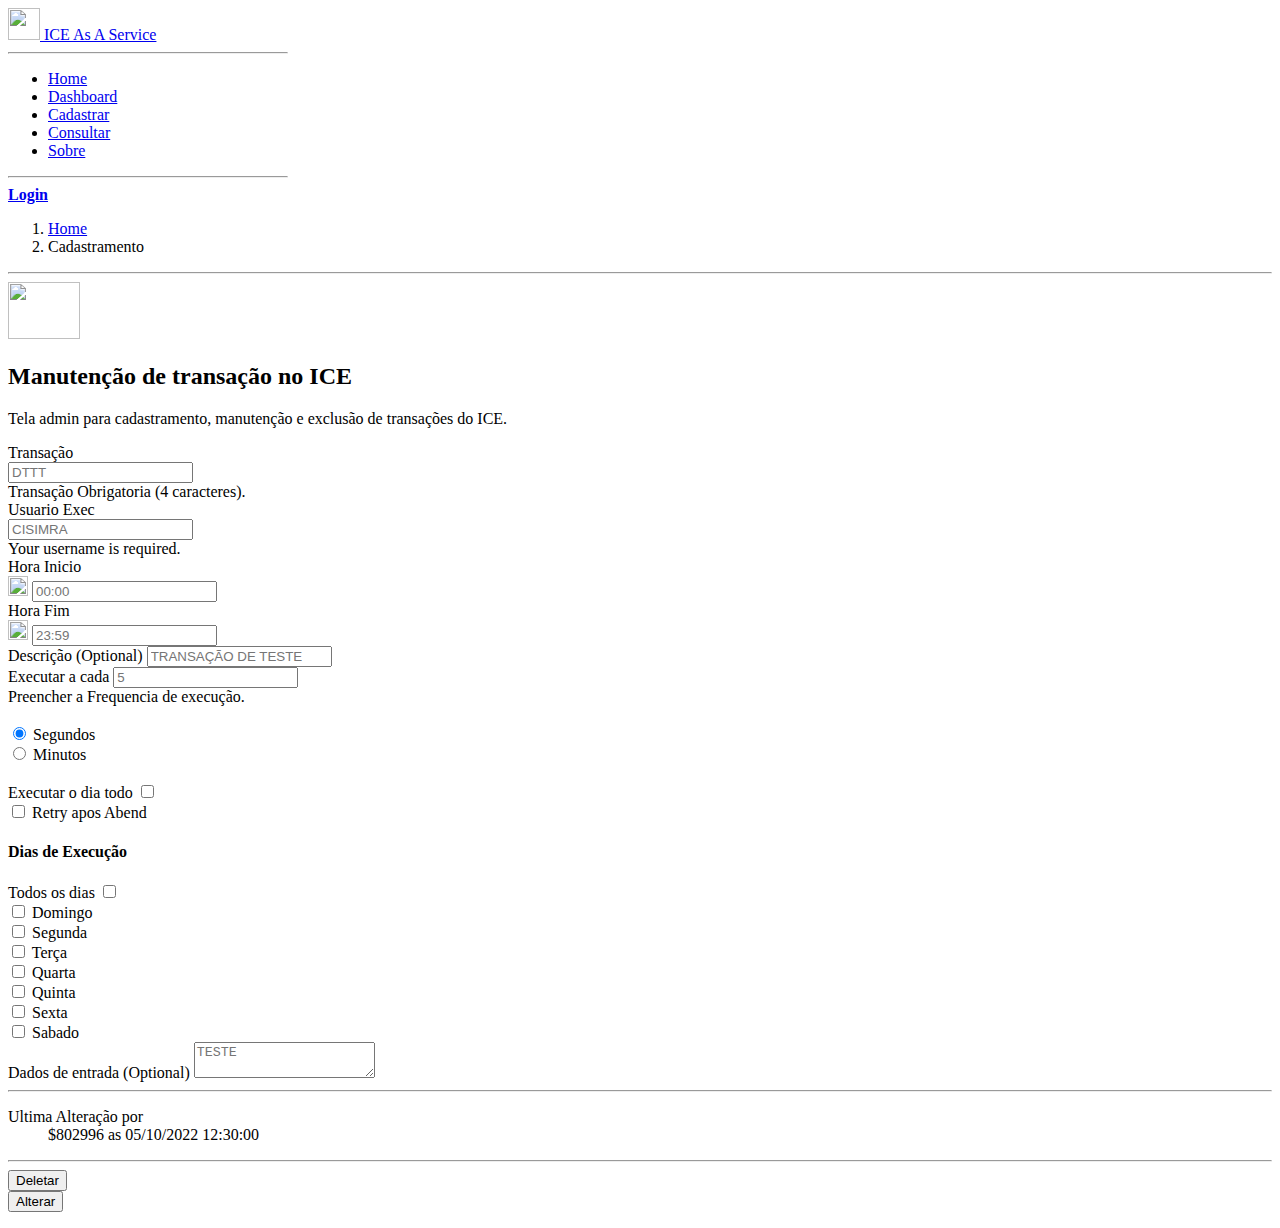
==== src/main/resources/templates/form.html @ 58cfb07e "first commit" ====
<!doctype html>
<html lang="en">
  <head>
    <meta charset="utf-8">
    <meta name="viewport" content="width=device-width, initial-scale=1">

<link href="/bootstrap/css/bootstrap.min.css" rel="stylesheet">

<link href="/custom/css/default.css" rel="stylesheet">
<link href="/custom/css/bootstrap-timepicker.min.css" rel="stylesheet">
    
    <!-- Custom styles for this template -->
  </head>
<body class="bg-light">

<main class="d-flex flex-nowrap">

<!-- Sidebar -->
<div class="d-flex flex-column flex-shrink-0 p-3 text-bg-dark" style="width: 280px;">
  <a href="/" class="d-flex align-items-center mb-3 mb-md-0 me-md-auto text-white text-decoration-none">
      <!--
      <svg class="bi pe-none me-2" width="40" height="32"><use xlink:href="#bootstrap"/></svg>
      -->
      <img src="/assets/route66.png" alt="" width="32" height="32" >
      <span class="fs-4"> ICE As A Service</span>
    </a>
    <hr>
    <ul class="nav nav-pills flex-column mb-auto">
      <li class="nav-item">
        <a href="/" class="nav-link text-white">
          Home
        </a>
      </li>
      <li>
        <a href="#" class="nav-link text-white">
          Dashboard
        </a>
      </li>
      <li>
        <a href="/form" class="nav-link active" aria-current="page">
          Cadastrar
        </a>
      </li>
      <li>
        <a href="/consultar" class="nav-link text-white">
          Consultar
        </a>
      </li>
      <li>
        <a href="/about" class="nav-link text-white">
          Sobre
        </a>
      </li>
    </ul>
    <hr>
    <div class="dropdown">
      <a href="/login" class="d-flex align-items-center text-white text-decoration-none" aria-expanded="false">
        <strong>Login</strong>
      </a>
  </div>

</div>

<div class="col p-3">
  <nav style="--bs-breadcrumb-divider: url(&#34;data:image/svg+xml,%3Csvg xmlns='http://www.w3.org/2000/svg' width='8' height='8'%3E%3Cpath d='M2.5 0L1 1.5 3.5 4 1 6.5 2.5 8l4-4-4-4z' fill='%236c757d'/%3E%3C/svg%3E&#34;);" aria-label="breadcrumb">
    <ol class="breadcrumb">
      <li class="breadcrumb-item"><a href="/">Home</a></li>
      <li class="breadcrumb-item active" aria-current="page">Cadastramento</li>
    </ol>
  </nav>

  <hr class="my-4">
<div class="container">



<div class="py-3 text-center">
  <img class="d-block mx-auto mb-4" src="/assets/route66.png" alt="" width="72" height="57">
  <h2>Manutenção de transação no ICE</h2>
  <p class="lead">Tela admin para cadastramento, manutenção e exclusão de transações do ICE.</p>
</div>

<div class="row g-5">
  <form class="needs-validation" novalidate>
    <div class="row g-3">

      <div class="col-md-3">
        <label for="tran" class="form-label">Transação</label>
        <div class="input-group has-validation">
          <input type="text" class="form-control" id="tran" minlength="4" maxlength="4" style="text-transform: uppercase;" placeholder="DTTT" required>
        <div class="invalid-feedback">
            Transação Obrigatoria (4 caracteres).
          </div>
        </div>
      </div>

      <div class="col-md-3">
        <label for="username" class="form-label">Usuario Exec</label>
        <div class="input-group has-validation">
          <input type="text" class="form-control" id="username" maxlength="8" style="text-transform: uppercase;" placeholder="CISIMRA" required>
        <div class="invalid-feedback">
            Your username is required.
          </div>
        </div>
      </div>

      <div class="col-md-3">
        <label for="hora_inicio" class="form-label">Hora Inicio</label>
        <div class="input-group">
          <span class="input-group-text"><img class="" src="/assets/white-clock-icon.png" width="20" height="20"></span>
          <input type="text" class="form-control" id="hora_inicio" minlength="5" maxlength="5" placeholder="00:00">
        </div>
      </div>

      <div class="col-md-3">
        <label for="hora_fim" class="form-label">Hora Fim</label>
        <div class="input-group">
          <span class="input-group-text"><img class="" src="/assets/white-clock-icon.png" width="20" height="20"> </span>
          <input type="text" class="form-control" id="hora_fim" minlength="5" maxlength="5" placeholder="23:59">
        </div>
      </div>

      <div class="col-md-12">
        <label for="descricao" class="form-label">Descrição <span class="text-muted">(Optional)</span></label>
        <input type="text" class="form-control" id="descricao" maxlength="40" style="text-transform: uppercase;" placeholder="Transação de teste">
      </div>

      <div class="col-md-4">
        <label for="freq" class="form-label">Executar a cada</label>
        <input type="text" class="form-control" id="freq" maxlength="10" placeholder="5" required>
        <div class="invalid-feedback">
          Preencher a Frequencia de execução.
        </div>
      </div>

      <div class="col-md-4">
        &nbsp;
        <div class="form-check">
          <input id="seconds" name="paymentMethod" type="radio" class="form-check-input" checked required>
          <label class="form-check-label" for="credit">Segundos</label>
        </div>
        <div class="form-check">
          <input id="minutes" name="paymentMethod" type="radio" class="form-check-input" required>
          <label class="form-check-label" for="debit">Minutos</label>
        </div>
      </div>

    <div class="col-md-4">
      &nbsp;
      <div class="form-check form-switch">
        <label class="form-check-label" for="allday">Executar o dia todo</label>
        <input type="checkbox" class="form-check-input" id="allday">
      </div>
      <div class="form-check form-switch">
        <input type="checkbox" class="form-check-input" id="retry">
        <label class="form-check-label" for="retry">Retry apos Abend</label>
      </div>
    </div>

    <h4 class="mb-3">Dias de Execução</h4>

    <div class="col-md-12">
      <div class="form-check form-switch">
        <label class="form-check-label" for="everyday">Todos os dias</label>
        <input type="checkbox" class="form-check-input" onclick="checkDay()" id="everyday">
      </div>
    </div>
    <div class="col-md-12">
      <div class="form-check form-switch form-check-inline">
        <input type="checkbox" class="form-check-input" id="domingo">
        <label class="form-check-label" for="domingo">Domingo</label>
      </div>
      <div class="form-check form-switch form-check-inline">
        <input type="checkbox" class="form-check-input" id="segunda">
        <label class="form-check-label" for="segunda">Segunda</label>
      </div>
      <div class="form-check form-switch form-check-inline">
        <input type="checkbox" class="form-check-input" id="terca">
        <label class="form-check-label" for="terca">Terça</label>
      </div>
      <div class="form-check form-switch form-check-inline">
        <input type="checkbox" class="form-check-input" id="quarta">
        <label class="form-check-label" for="quarta">Quarta</label>
      </div>
      <div class="form-check form-switch form-check-inline">
        <input type="checkbox" class="form-check-input" id="quinta">
        <label class="form-check-label" for="quinta">Quinta</label>
      </div>
      <div class="form-check form-switch form-check-inline">
        <input type="checkbox" class="form-check-input" id="sexta">
        <label class="form-check-label" for="sexta">Sexta</label>
      </div>
      <div class="form-check form-switch form-check-inline">
        <input type="checkbox" class="form-check-input" id="sabado">
        <label class="form-check-label" for="sabado">Sabado</label>
      </div>
    </div>

    <div class="col-12">
      <label for="entry_data" class="form-label">Dados de entrada <span class="text-muted">(Optional)</span></label>
      <textarea class="form-control" id="entry_data" style="text-transform: uppercase;" maxlength="200" placeholder="teste"></textarea>
    </div>

  </div>

  <hr class="my-4">
  <dl class="row">
    <dt class="col-sm-4">Ultima Alteração por</dt>
    <dd class="col-sm-8">
      $802996
      as 05/10/2022 12:30:00
    </dd>
  </dl>

  <hr class="my-4">

  <div class="row g-3">

    <div class="col-md-4">
        <button class="w-100 btn btn-danger btn-lg" type="submit">Deletar</button>
    </div>
    <div class="col-md-4">
    <div class="d-grip gap-2 mx-auto">
    </div>
    </div>
    <div class="col-md-4">
        <button class="w-100 btn btn-primary btn-lg" type="submit">Alterar</button>
    </div>

    <div class="col-md-12">
      <p></p>
    </div>
  </div>

  </form>
</div>

</div>
</div>
</main>



<script src="/bootstrap/js/bootstrap.bundle.min.js"></script>

<script>
  function checkDay(){
    let checkboxMain = document.getElementById("everyday");

    let checkbox1 = document.getElementById("domingo");
    let checkbox2 = document.getElementById("segunda");
    let checkbox3 = document.getElementById("terca");
    let checkbox4 = document.getElementById("quarta");
    let checkbox5 = document.getElementById("quinta");
    let checkbox6 = document.getElementById("sexta");
    let checkbox7 = document.getElementById("sabado");

    checkbox1.checked = checkboxMain.checked;
    checkbox2.checked = checkboxMain.checked;
    checkbox3.checked = checkboxMain.checked;
    checkbox4.checked = checkboxMain.checked;
    checkbox5.checked = checkboxMain.checked;
    checkbox6.checked = checkboxMain.checked;
    checkbox7.checked = checkboxMain.checked;

  }
</script>

<script>
// Example starter JavaScript for disabling form submissions if there are invalid fields
(() => {
  'use strict'

  // Fetch all the forms we want to apply custom Bootstrap validation styles to
  const forms = document.querySelectorAll('.needs-validation')

  // Loop over them and prevent submission
  Array.from(forms).forEach(form => {
    form.addEventListener('submit', event => {
      if (!form.checkValidity()) {
        event.preventDefault()
        event.stopPropagation()
      }

      form.classList.add('was-validated')
    }, false)
  })
})()
</script>

</body>
</html>
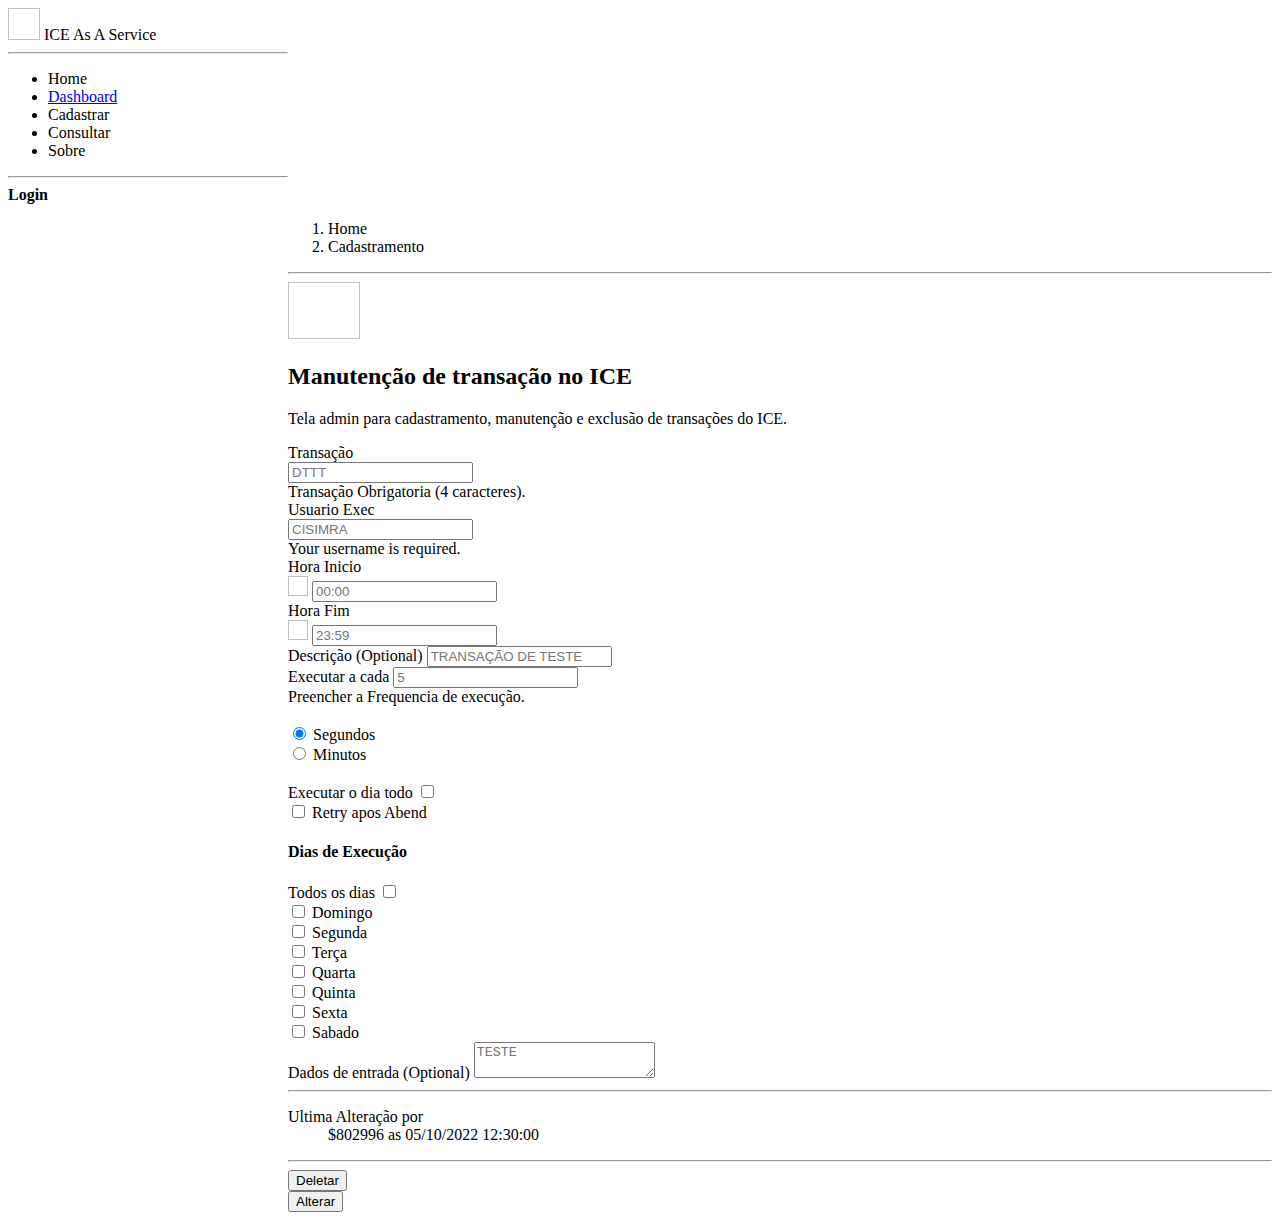
==== commit 5cf49f20: "Servlet context path fixed" ====
--- a/src/main/resources/templates/form.html
+++ b/src/main/resources/templates/form.html
@@ -4,67 +4,67 @@
     <meta charset="utf-8">
     <meta name="viewport" content="width=device-width, initial-scale=1">
 
-<link href="/bootstrap/css/bootstrap.min.css" rel="stylesheet">
-
-<link href="/custom/css/default.css" rel="stylesheet">
-<link href="/custom/css/bootstrap-timepicker.min.css" rel="stylesheet">
+<link th:href="@{/bootstrap/css/bootstrap.min.css}" rel="stylesheet">
+
+<link th:href="@{/custom/css/default.css}" rel="stylesheet">
+    <link th:href="@{/custom/css/sidebars.css}" rel="stylesheet">
+
     
     <!-- Custom styles for this template -->
   </head>
 <body class="bg-light">
 
-<main class="d-flex flex-nowrap">
 
 <!-- Sidebar -->
-<div class="d-flex flex-column flex-shrink-0 p-3 text-bg-dark" style="width: 280px;">
-  <a href="/" class="d-flex align-items-center mb-3 mb-md-0 me-md-auto text-white text-decoration-none">
-      <!--
-      <svg class="bi pe-none me-2" width="40" height="32"><use xlink:href="#bootstrap"/></svg>
-      -->
-      <img src="/assets/route66.png" alt="" width="32" height="32" >
-      <span class="fs-4"> ICE As A Service</span>
+<div class="d-flex flex-column flex-shrink-0 p-3 text-bg-dark sidebar" style="width: 280px;">
+  <a th:href="@{/}" class="d-flex align-items-center mb-3 mb-md-0 me-md-auto text-white text-decoration-none">
+    <!--
+    <svg class="bi pe-none me-2" width="40" height="32"><use xlink:href="#bootstrap"/></svg>
+    -->
+    <img th:src="@{/assets/route66.png}" alt="" width="32" height="32" >
+    <span class="fs-4"> ICE As A Service</span>
+  </a>
+  <hr>
+  <ul class="nav nav-pills flex-column mb-auto">
+    <li class="nav-item">
+      <a th:href="@{/}" class="nav-link active" aria-current="page">
+        Home
+      </a>
+    </li>
+    <li>
+      <a href="#" class="nav-link text-white">
+        Dashboard
+      </a>
+    </li>
+    <li>
+      <a th:href="@{/form}" class="nav-link text-white">
+        Cadastrar
+      </a>
+    </li>
+    <li>
+      <a th:href="@{/consultar}" class="nav-link text-white">
+        Consultar
+      </a>
+    </li>
+    <li>
+      <a th:href="@{/about}" class="nav-link text-white">
+        Sobre
+      </a>
+    </li>
+  </ul>
+  <hr>
+  <div class="dropdown">
+    <a th:href="@{/login}" class="d-flex align-items-center text-white text-decoration-none" aria-expanded="false">
+      <strong>Login</strong>
     </a>
-    <hr>
-    <ul class="nav nav-pills flex-column mb-auto">
-      <li class="nav-item">
-        <a href="/" class="nav-link text-white">
-          Home
-        </a>
-      </li>
-      <li>
-        <a href="#" class="nav-link text-white">
-          Dashboard
-        </a>
-      </li>
-      <li>
-        <a href="/form" class="nav-link active" aria-current="page">
-          Cadastrar
-        </a>
-      </li>
-      <li>
-        <a href="/consultar" class="nav-link text-white">
-          Consultar
-        </a>
-      </li>
-      <li>
-        <a href="/about" class="nav-link text-white">
-          Sobre
-        </a>
-      </li>
-    </ul>
-    <hr>
-    <div class="dropdown">
-      <a href="/login" class="d-flex align-items-center text-white text-decoration-none" aria-expanded="false">
-        <strong>Login</strong>
-      </a>
   </div>
-
-</div>
-
+</div>
+
+<main class="d-flex flex-nowrap" style="padding-left: 280px;">
 <div class="col p-3">
   <nav style="--bs-breadcrumb-divider: url(&#34;data:image/svg+xml,%3Csvg xmlns='http://www.w3.org/2000/svg' width='8' height='8'%3E%3Cpath d='M2.5 0L1 1.5 3.5 4 1 6.5 2.5 8l4-4-4-4z' fill='%236c757d'/%3E%3C/svg%3E&#34;);" aria-label="breadcrumb">
     <ol class="breadcrumb">
-      <li class="breadcrumb-item"><a href="/">Home</a></li>
+      <li class="breadcrumb-item"><a th:href="@{/}">Home</a></li>
       <li class="breadcrumb-item active" aria-current="page">Cadastramento</li>
     </ol>
   </nav>
@@ -75,7 +75,7 @@
 
 
 <div class="py-3 text-center">
-  <img class="d-block mx-auto mb-4" src="/assets/route66.png" alt="" width="72" height="57">
+  <img class="d-block mx-auto mb-4" th:src="@{/assets/route66.png}" alt="" width="72" height="57">
   <h2>Manutenção de transação no ICE</h2>
   <p class="lead">Tela admin para cadastramento, manutenção e exclusão de transações do ICE.</p>
 </div>
@@ -107,7 +107,7 @@
       <div class="col-md-3">
         <label for="hora_inicio" class="form-label">Hora Inicio</label>
         <div class="input-group">
-          <span class="input-group-text"><img class="" src="/assets/white-clock-icon.png" width="20" height="20"></span>
+          <span class="input-group-text"><img class="" th:src="@{/assets/white-clock-icon.png}" width="20" height="20"></span>
           <input type="text" class="form-control" id="hora_inicio" minlength="5" maxlength="5" placeholder="00:00">
         </div>
       </div>
@@ -115,7 +115,7 @@
       <div class="col-md-3">
         <label for="hora_fim" class="form-label">Hora Fim</label>
         <div class="input-group">
-          <span class="input-group-text"><img class="" src="/assets/white-clock-icon.png" width="20" height="20"> </span>
+          <span class="input-group-text"><img class="" th:src="@{/assets/white-clock-icon.png}" width="20" height="20"> </span>
           <input type="text" class="form-control" id="hora_fim" minlength="5" maxlength="5" placeholder="23:59">
         </div>
       </div>
@@ -241,7 +241,8 @@
 
 
 
-<script src="/bootstrap/js/bootstrap.bundle.min.js"></script>
+<script th:src="@{/bootstrap/js/bootstrap.bundle.min.js}"></script>
+<script th:src="@{/custom/js/sidebars.js}"></script>
 
 <script>
   function checkDay(){
@@ -290,3 +291,4 @@
 
 </body>
 </html>
+
